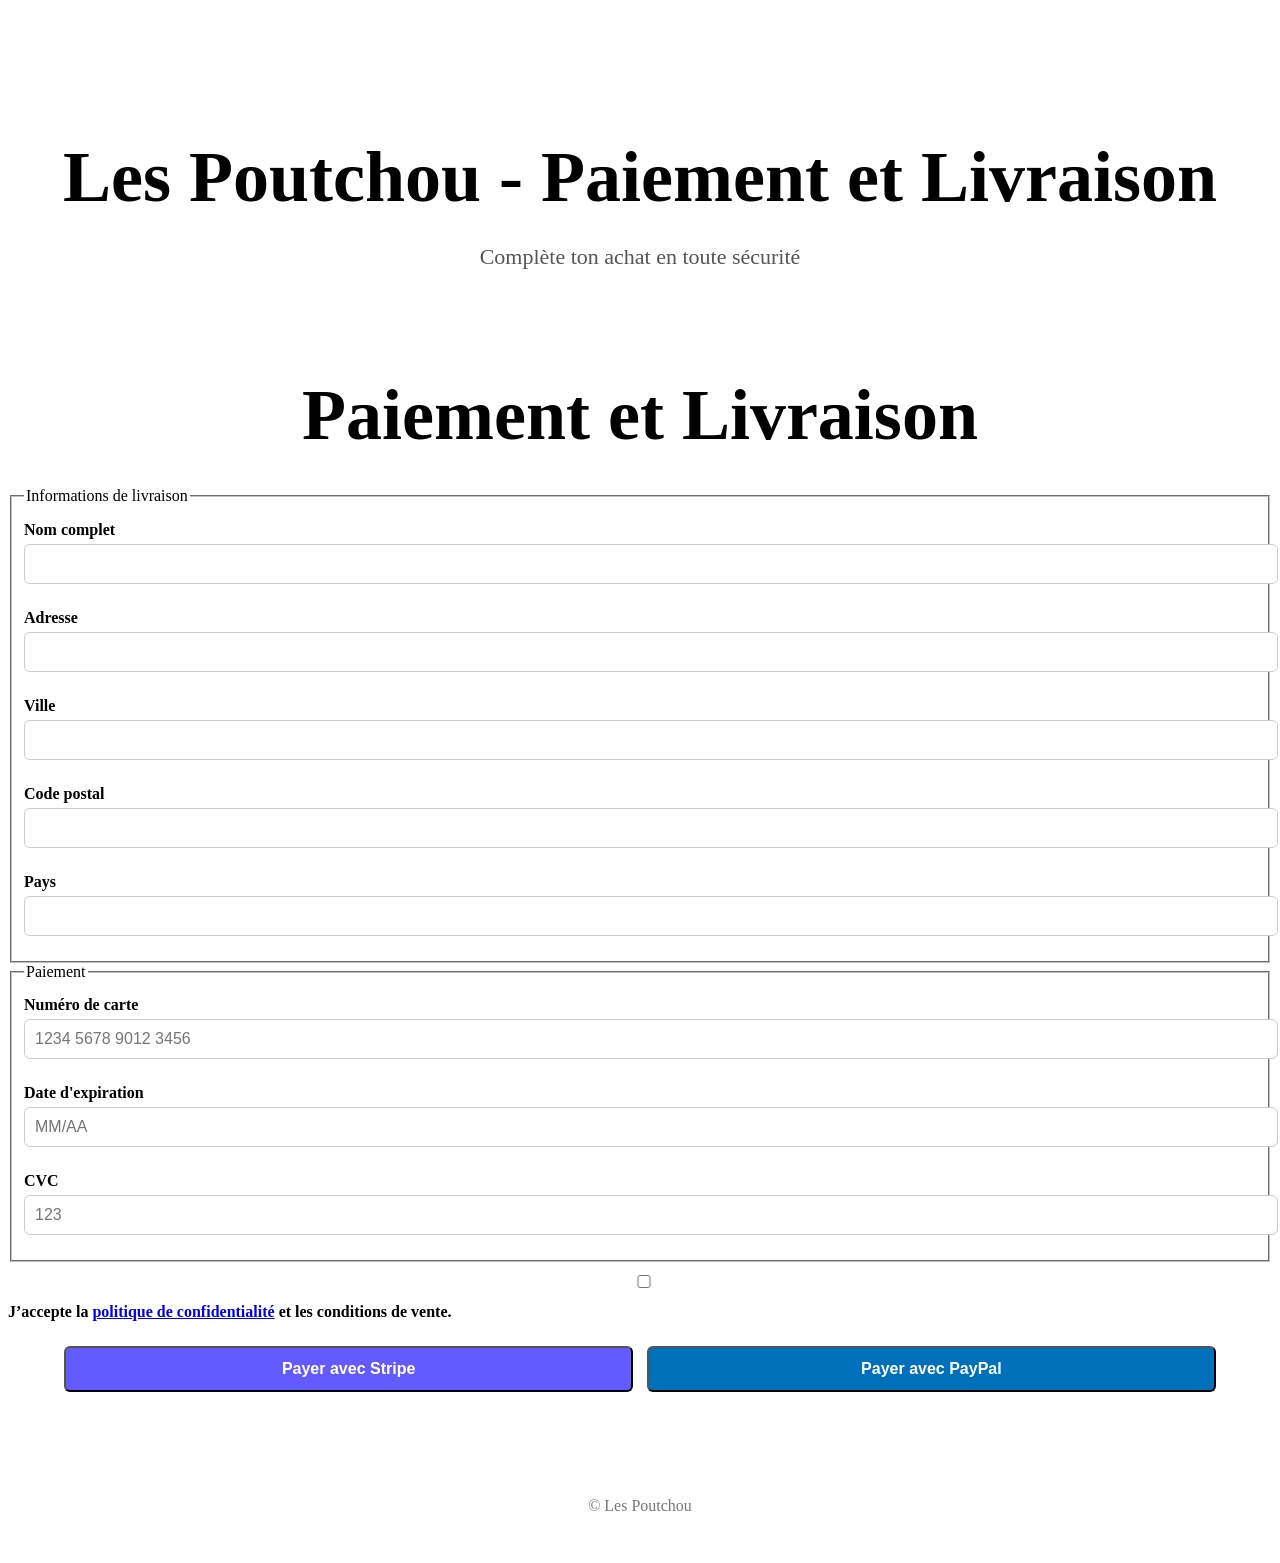
==== checkout.html @ 82b96eb6 "Update and rename checkout.htm to checkout.html" ====
<!DOCTYPE html>
<html lang="fr">
<head>
  <meta charset="UTF-8">
  <meta name="viewport" content="width=device-width, initial-scale=1.0">
  <title>Paiement et Livraison - Les Poutchou</title>
  <link rel="stylesheet" href="style.css">
</head>
<body>

<header>
  <h1>Les Poutchou - Paiement et Livraison</h1>
  <p class="subtitle">Complète ton achat en toute sécurité</p>
</header>

<section class="checkout">
  <h1>Paiement et Livraison</h1>

  <form class="checkout-form" action="#" method="POST">
    <fieldset>
      <legend>Informations de livraison</legend>
      <label for="nom">Nom complet</label>
      <input type="text" id="nom" name="nom" required>

      <label for="adresse">Adresse</label>
      <input type="text" id="adresse" name="adresse" required>

      <label for="ville">Ville</label>
      <input type="text" id="ville" name="ville" required>

      <label for="codepostal">Code postal</label>
      <input type="text" id="codepostal" name="codepostal" required>

      <label for="pays">Pays</label>
      <input type="text" id="pays" name="pays" required>
    </fieldset>

    <fieldset>
      <legend>Paiement</legend>
      <label for="carte">Numéro de carte</label>
      <input type="text" id="carte" name="carte" required placeholder="1234 5678 9012 3456">

      <label for="date">Date d'expiration</label>
      <input type="text" id="date" name="date" required placeholder="MM/AA">

      <label for="cvc">CVC</label>
      <input type="text" id="cvc" name="cvc" required placeholder="123">
    </fieldset>

    <label>
      <input type="checkbox" required>
      J’accepte la <a href="politique.html" target="_blank">politique de confidentialité</a> et les conditions de vente.
    </label>

    <div class="checkout-buttons">
      <button type="submit" class="btn stripe">Payer avec Stripe</button>
      <button type="submit" class="btn paypal">Payer avec PayPal</button>
    </div>
  </form>
</section>

<footer>
  © Les Poutchou
</footer>

</body>
</html>
---- style.css ----
<style>

  body{
  margin:0;
  font-family:Arial, Helvetica, sans-serif;
  background:#fafafa;
  color:#333;
}

header{
  text-align:center;
  padding:80px 20px 40px 20px;
}

h1{
  font-size:72px;
  margin-bottom:20px;
}

.subtitle{
  font-size:22px;
  max-width:700px;
  margin:auto;
  color:#555;
  line-height:1.6;
}

.container{
  max-width:1200px;
  margin:auto;
  padding:40px;
  display:grid;
  grid-template-columns:repeat(auto-fit,minmax(260px,1fr));
  gap:30px;
}

/* Cartes */
.card{
  background:white;
  border-radius:12px;
  box-shadow:0 10px 25px rgba(0,0,0,0.08);
  padding:20px;
  text-align:center;
  transition:0.3s;
}

.card:hover{
  transform:translateY(-5px);
}

/* Images des cartes uniformes et responsive */
.card img{
  width:100%;
  aspect-ratio:1 / 1;       /* carré sur mobile */
  object-fit:cover;
  border-radius:10px;
  display:block;
}

@media (min-width:1024px){
  .card img{
    aspect-ratio:4 / 3;     /* rectangle sur grand écran */
  }
}

.card h3{
  margin-top:15px;
  font-size:24px;
}

.desc{
  color:#666;
  font-size:15px;
}

.story{
  margin-top:10px;
  font-size:14px;
  line-height:1.5;
  color:#666;
}

.highlight{
  font-size:18px;
  font-weight:bold;
  margin-top:10px;
  color:#ff5a8a;
}

.price{
  font-size:26px;
  font-weight:bold;
  margin-top:10px;
}

.buttons{
  margin-top:15px;
}

.btn{
  display:inline-block;
  padding:12px 20px;
  margin:5px;
  border-radius:6px;
  text-decoration:none;
  font-weight:bold;
  color:white;
  transition:0.2s;
}

.btn:hover{
  opacity:0.9;
  transform:translateY(-2px);
}

.stripe{
  background:#635bff;
}

.paypal{
  background:#0070ba;
}

footer{
  text-align:center;
  padding:40px;
  margin-top:60px;
  color:#777;
}

@media (min-width:1600px){
  .container{
    grid-template-columns:repeat(auto-fit, minmax(300px,1fr));
  }
}
  
</style>
.checkout{
  max-width:600px;
  margin:40px auto;
  padding:20px;
  background:white;
  border-radius:12px;
  box-shadow:0 10px 25px rgba(0,0,0,0.08);
}

.checkout h1{
  text-align:center;
  margin-bottom:30px;
}

.checkout-form label{
  display:block;
  margin:10px 0 5px;
  font-weight:bold;
}

.checkout-form input{
  width:100%;
  padding:10px;
  margin-bottom:15px;
  border-radius:6px;
  border:1px solid #ccc;
  font-size:16px;
}

.checkout-buttons{
  text-align:center;
  margin-top:20px;
}

.checkout-buttons .btn{
  width:45%;
  margin:5px;
  font-size:16px;
}
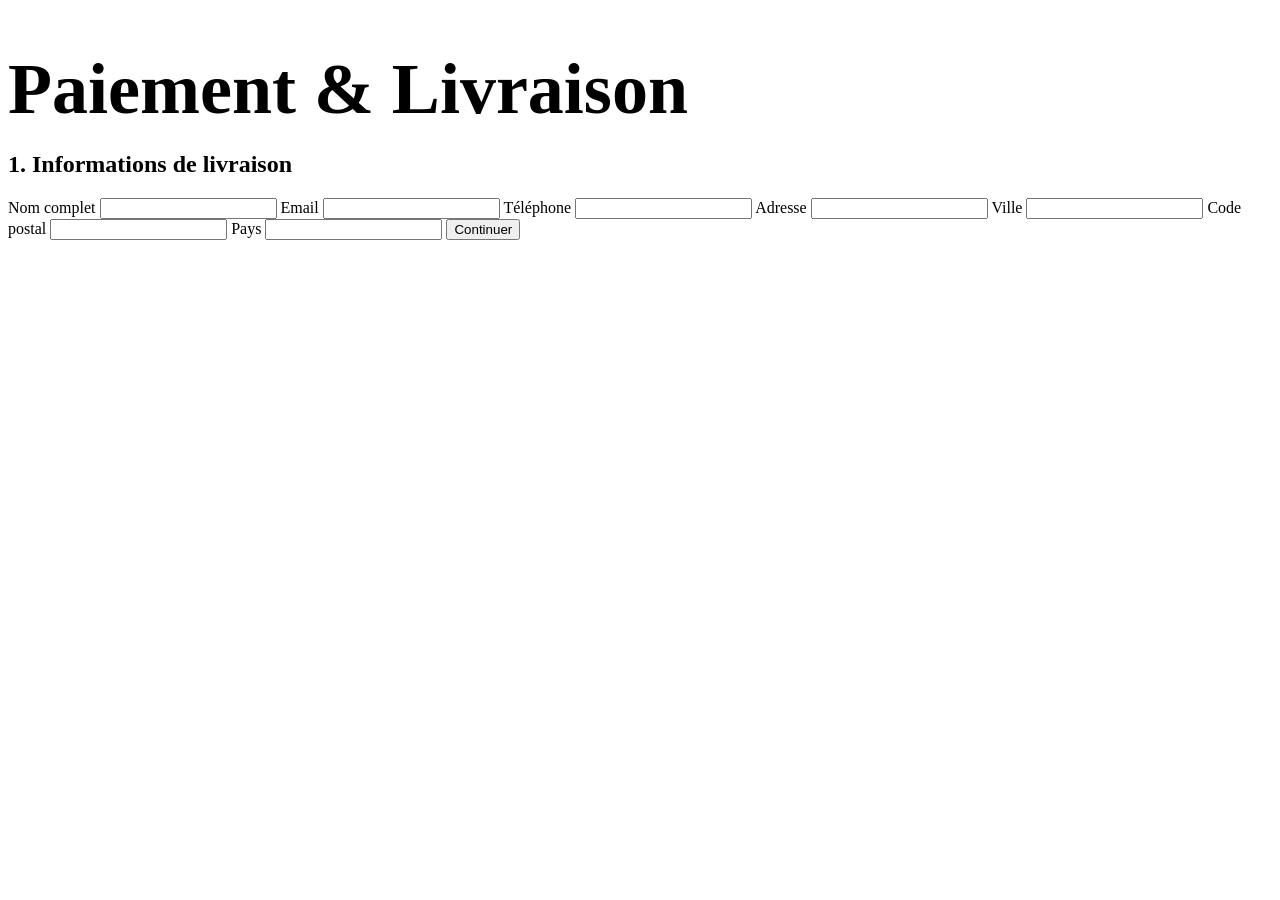
==== commit e4a737ea: "Update checkout.html" ====
--- a/checkout.html
+++ b/checkout.html
@@ -2,66 +2,73 @@
 <html lang="fr">
 <head>
   <meta charset="UTF-8">
-  <meta name="viewport" content="width=device-width, initial-scale=1.0">
-  <title>Paiement et Livraison - Les Poutchou</title>
+  <title>Paiement - Les Poutchou</title>
   <link rel="stylesheet" href="style.css">
 </head>
+
 <body>
 
-<header>
-  <h1>Les Poutchou - Paiement et Livraison</h1>
-  <p class="subtitle">Complète ton achat en toute sécurité</p>
-</header>
+<h1>Paiement & Livraison</h1>
 
-<section class="checkout">
-  <h1>Paiement et Livraison</h1>
+<!-- ÉTAPE 1 : INFORMATIONS CLIENT -->
+<div class="step" id="step1">
+  <h2>1. Informations de livraison</h2>
 
-  <form class="checkout-form" action="#" method="POST">
-    <fieldset>
-      <legend>Informations de livraison</legend>
-      <label for="nom">Nom complet</label>
-      <input type="text" id="nom" name="nom" required>
+  <form id="form-info">
+    <label>Nom complet</label>
+    <input type="text" id="fullname" required>
 
-      <label for="adresse">Adresse</label>
-      <input type="text" id="adresse" name="adresse" required>
+    <label>Email</label>
+    <input type="email" id="email" required>
 
-      <label for="ville">Ville</label>
-      <input type="text" id="ville" name="ville" required>
+    <label>Téléphone</label>
+    <input type="tel" id="phone" required>
 
-      <label for="codepostal">Code postal</label>
-      <input type="text" id="codepostal" name="codepostal" required>
+    <label>Adresse</label>
+    <input type="text" id="address" required>
 
-      <label for="pays">Pays</label>
-      <input type="text" id="pays" name="pays" required>
-    </fieldset>
+    <label>Ville</label>
+    <input type="text" id="city" required>
 
-    <fieldset>
-      <legend>Paiement</legend>
-      <label for="carte">Numéro de carte</label>
-      <input type="text" id="carte" name="carte" required placeholder="1234 5678 9012 3456">
+    <label>Code postal</label>
+    <input type="text" id="zipcode" required>
 
-      <label for="date">Date d'expiration</label>
-      <input type="text" id="date" name="date" required placeholder="MM/AA">
+    <label>Pays</label>
+    <input type="text" id="country" required>
 
-      <label for="cvc">CVC</label>
-      <input type="text" id="cvc" name="cvc" required placeholder="123">
-    </fieldset>
+    <button type="button" id="to-step2">Continuer</button>
+  </form>
+</div>
 
-    <label>
-      <input type="checkbox" required>
-      J’accepte la <a href="politique.html" target="_blank">politique de confidentialité</a> et les conditions de vente.
-    </label>
+<!-- ÉTAPE 2 : RÉCAPITULATIF -->
+<div class="step" id="step2" style="display:none;">
+  <h2>2. Récapitulatif de la commande</h2>
 
-    <div class="checkout-buttons">
-      <button type="submit" class="btn stripe">Payer avec Stripe</button>
-      <button type="submit" class="btn paypal">Payer avec PayPal</button>
-    </div>
-  </form>
-</section>
+  <div id="order-summary"></div>
+  <p>Total : <span id="order-total"></span> €</p>
 
-<footer>
-  © Les Poutchou
-</footer>
+  <label class="rgpd">
+    <input type="checkbox" id="rgpd" required>
+    J’accepte la politique de confidentialité et les conditions de vente.
+  </label>
+
+  <button type="button" id="to-step3">Valider et continuer</button>
+</div>
+
+<!-- ÉTAPE 3 : PAIEMENT -->
+<div class="step" id="step3" style="display:none;">
+  <h2>3. Paiement</h2>
+
+  <p>Choisis ton mode de paiement :</p>
+
+  <button class="pay-btn" id="pay-card">Payer par carte</button>
+  <button class="pay-btn" id="pay-paypal">PayPal</button>
+  <button class="pay-btn" id="pay-stripe">Stripe</button>
+
+  <p style="margin-top:20px;">(Intégration technique à faire ensuite)</p>
+</div>
+
+<script src="checkout.js"></script>
 
 </body>
 </html>
--- a/style.css
+++ b/style.css
@@ -1,6 +1,6 @@
 <style>
-
-  body{
+/* → Base */
+body{
   margin:0;
   font-family:Arial, Helvetica, sans-serif;
   background:#fafafa;
@@ -25,152 +25,289 @@
   line-height:1.6;
 }
 
-.container{
-  max-width:1200px;
-  margin:auto;
-  padding:40px;
-  display:grid;
-  grid-template-columns:repeat(auto-fit,minmax(260px,1fr));
-  gap:30px;
-}
-
-/* Cartes */
-.card{
+/* → Grille produits 4 colonnes */
+.container {
+  width: 100%;
+  max-width: 1200px;
+  margin: auto;
+  padding: 40px;
+  display: grid;
+  grid-template-columns: repeat(4, 1fr);
+  gap: 30px;
+}
+
+/* Cartes produits */
+.card {
+  background: white;
+  border-radius: 12px;
+  box-shadow: 0 10px 25px rgba(0,0,0,0.08);
+  padding: 20px;
+  text-align: center;
+  transition: 0.3s;
+}
+
+.card:hover {
+  transform: translateY(-5px);
+}
+
+/* Images carrées */
+.card img {
+  width: 100%;
+  aspect-ratio: 1 / 1;     /* carré parfait */
+  object-fit: cover;       /* recadrage propre */
+  border-radius: 10px;
+  display: block;
+  margin-bottom: 15px;
+}
+
+
+/* → Tablette : 2 colonnes */
+@media (max-width:1024px) {
+  .container {
+    grid-template-columns: repeat(2, 1fr);
+  }
+}
+
+/* → Mobile : 1 colonne */
+@media (max-width:600px) {
+  .container {
+    grid-template-columns: 1fr;
+    gap: 20px;
+    padding: 20px;
+  }
+}
+
+/* Cartes produits */
+.card {
+  background: white;
+  border-radius: 12px;
+  box-shadow: 0 10px 25px rgba(0,0,0,0.08);
+  padding: 20px;
+  text-align: center;
+  transition: 0.3s;
+}
+
+.card:hover {
+  transform: translateY(-5px);
+}
+
+/* Images carrées et propres */
+.card img {
+  width: 100%;
+  aspect-ratio: 1 / 1;      /* carré parfait */
+  object-fit: cover;        /* recadrage propre */
+  border-radius: 10px;
+  display: block;
+  margin-bottom: 15px;
+}
+
+/* Titres et texte */
+.card h3 {
+  margin-top: 10px;
+  font-size: 22px;
+}
+
+.desc {
+  color: #666;
+  font-size: 15px;
+  margin-top: 5px;
+}
+
+.price {
+  font-size: 24px;
+  font-weight: bold;
+  margin-top: 10px;
+  color: #ff5a8a;
+}
+
+/* Boutons */
+.buttons {
+  margin-top: 15px;
+}
+
+.btn {
+  display: inline-block;
+  padding: 12px 20px;
+  margin: 5px;
+  border-radius: 6px;
+  text-decoration: none;
+  font-weight: bold;
+  color: white;
+  transition: 0.2s;
+  background: #635bff;
+}
+
+.btn:hover {
+  opacity: 0.9;
+  transform: translateY(-2px);
+}
+
+/* Footer */
+footer {
+  text-align: center;
+  padding: 40px;
+  margin-top: 60px;
+  color: #777;
+}
+
+/* Responsive tablettes et mobiles */
+@media (max-width: 1024px) {
+  .container {
+    grid-template-columns: repeat(2, 1fr); /* 2 cartes par ligne */
+  }
+}
+
+@media (max-width: 600px) {
+  .container {
+    grid-template-columns: 1fr; /* 1 carte par ligne */
+    padding: 20px;
+    gap: 20px;
+  }
+
+  .card img {
+    height: 180px; /* réduire un peu la hauteur sur mobile */
+  }
+
+  header h1 {
+    font-size: 48px;
+  }
+
+  .subtitle {
+    font-size: 18px;
+  }
+}
+
+/* → Panier sur la droite */
+.cart-icon {
+  position: fixed;
+  top: 20px;
+  right: 20px;
+  font-size: 28px;
+  cursor: pointer;
+  z-index: 1001;
+  color: #ff5a8a; /* couleur cohérente */
+}
+
+#cart-count {
+  background: #635bff;
+  color: white;
+  border-radius: 50%;
+  padding: 2px 6px;
+  font-size: 14px;
+  vertical-align: top;
+  margin-left: 5px;
+}
+
+.cart-sidebar {
+  position: fixed;
+  top: 0;
+  right: -350px; /* caché par défaut */
+  width: 350px;
+  height: 100%;
+  background: white;
+  box-shadow: -4px 0 20px rgba(0,0,0,0.1);
+  padding: 20px;
+  overflow-y: auto;
+  transition: right 0.3s;
+  z-index: 1000;
+}
+
+.cart-sidebar.active {
+  right: 0;
+}
+
+.cart-sidebar h2 {
+  text-align: center;
+  margin-bottom: 20px;
+}
+
+.cart-item {
+  display: flex;
+  align-items: center;
+  justify-content: space-between;
+  margin-bottom: 15px;
+  border-bottom: 1px solid #eee;
+  padding-bottom: 10px;
+}
+
+.cart-item img {
+  width: 50px;
+  height: 50px;
+  object-fit: cover;
+  border-radius: 6px;
+  margin-right: 10px;
+}
+
+.cart-item-info {
+  flex-grow: 1;
+}
+
+.cart-item-name {
+  font-weight: bold;
+  font-size: 14px;
+}
+
+.cart-item-price {
+  font-size: 14px;
+  color: #666;
+}
+
+.cart-item-remove {
+  cursor: pointer;
+  color: #ff5a8a;
+  font-weight: bold;
+  margin-left: 10px;
+}
+
+.checkout-btn {
+  background: #635bff;
+  color: white;
+  width: 100%;
+  padding: 12px;
+  border: none;
+  border-radius: 6px;
+  font-weight: bold;
+  cursor: pointer;
+  margin-top: 15px;
+}
+
+.checkout-btn:hover {
+  opacity: 0.9;
+}
+/* Navigation */
+.main-nav{
+  width:100%;
+  text-align:center;
+  padding:20px 0;
   background:white;
-  border-radius:12px;
-  box-shadow:0 10px 25px rgba(0,0,0,0.08);
-  padding:20px;
-  text-align:center;
+  box-shadow:0 2px 10px rgba(0,0,0,0.05);
+  position:sticky;
+  top:0;
+  z-index:1000;
+}
+
+.main-nav a{
+  text-decoration:none;
+  color:#333;
+  font-weight:bold;
+  margin:0 20px;
+  font-size:18px;
   transition:0.3s;
 }
 
-.card:hover{
-  transform:translateY(-5px);
-}
-
-/* Images des cartes uniformes et responsive */
-.card img{
-  width:100%;
-  aspect-ratio:1 / 1;       /* carré sur mobile */
-  object-fit:cover;
-  border-radius:10px;
-  display:block;
-}
-
-@media (min-width:1024px){
-  .card img{
-    aspect-ratio:4 / 3;     /* rectangle sur grand écran */
-  }
-}
-
-.card h3{
-  margin-top:15px;
-  font-size:24px;
-}
-
-.desc{
-  color:#666;
-  font-size:15px;
-}
-
-.story{
-  margin-top:10px;
-  font-size:14px;
-  line-height:1.5;
-  color:#666;
-}
-
-.highlight{
-  font-size:18px;
-  font-weight:bold;
-  margin-top:10px;
+.main-nav a:hover{
   color:#ff5a8a;
 }
-
-.price{
-  font-size:26px;
-  font-weight:bold;
-  margin-top:10px;
-}
-
-.buttons{
-  margin-top:15px;
-}
-
-.btn{
-  display:inline-block;
-  padding:12px 20px;
-  margin:5px;
-  border-radius:6px;
-  text-decoration:none;
-  font-weight:bold;
-  color:white;
-  transition:0.2s;
-}
-
-.btn:hover{
-  opacity:0.9;
-  transform:translateY(-2px);
-}
-
-.stripe{
-  background:#635bff;
-}
-
-.paypal{
-  background:#0070ba;
-}
-
-footer{
-  text-align:center;
-  padding:40px;
-  margin-top:60px;
-  color:#777;
-}
-
-@media (min-width:1600px){
-  .container{
-    grid-template-columns:repeat(auto-fit, minmax(300px,1fr));
-  }
-}
-  
-</style>
-.checkout{
-  max-width:600px;
-  margin:40px auto;
-  padding:20px;
-  background:white;
-  border-radius:12px;
-  box-shadow:0 10px 25px rgba(0,0,0,0.08);
-}
-
-.checkout h1{
-  text-align:center;
-  margin-bottom:30px;
-}
-
-.checkout-form label{
-  display:block;
-  margin:10px 0 5px;
-  font-weight:bold;
-}
-
-.checkout-form input{
-  width:100%;
-  padding:10px;
-  margin-bottom:15px;
-  border-radius:6px;
-  border:1px solid #ccc;
-  font-size:16px;
-}
-
-.checkout-buttons{
-  text-align:center;
-  margin-top:20px;
-}
-
-.checkout-buttons .btn{
-  width:45%;
-  margin:5px;
-  font-size:16px;
-}
+.highlight {
+  font-size: 20px;
+  font-weight: bold;
+  color: #ff5a8a;
+  background: #ffe4ef;
+  padding: 10px 15px;
+  border-radius: 8px;
+  display: inline-block;
+  margin-top: 15px;
+  margin-bottom: 10px;
+  text-align: center;
+  box-shadow: 0 4px 10px rgba(255, 90, 138, 0.15);
+}
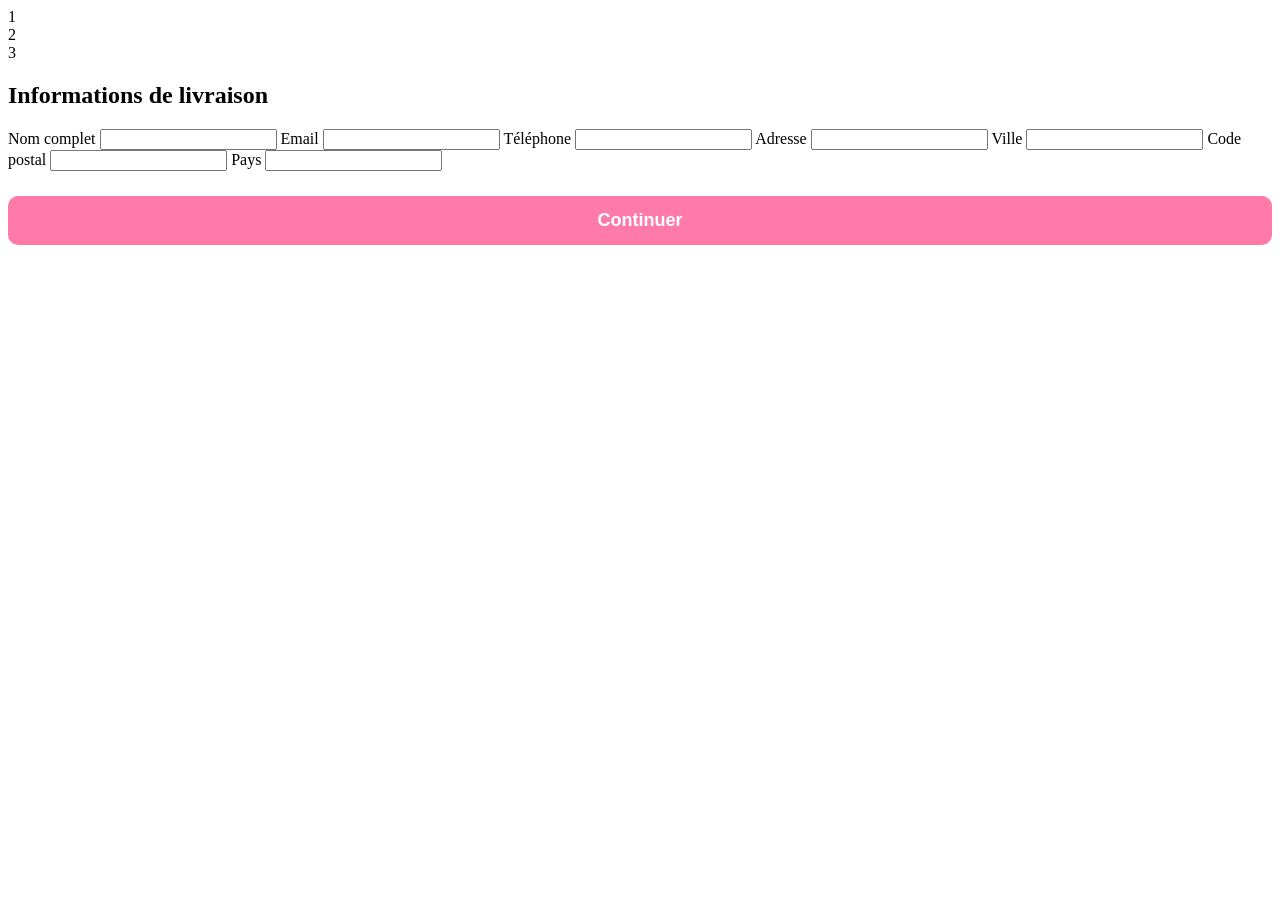
==== commit 0fdab683: "Update checkout.html" ====
--- a/checkout.html
+++ b/checkout.html
@@ -2,73 +2,87 @@
 <html lang="fr">
 <head>
   <meta charset="UTF-8">
-  <title>Paiement - Les Poutchou</title>
+  <title>Paiement & Livraison - Poutchou</title>
   <link rel="stylesheet" href="style.css">
 </head>
 
-<body>
+<body class="checkout-body">
 
-<h1>Paiement & Livraison</h1>
+  <div class="checkout-container">
 
-<!-- ÉTAPE 1 : INFORMATIONS CLIENT -->
-<div class="step" id="step1">
-  <h2>1. Informations de livraison</h2>
+    <!-- Barre de progression -->
+    <div class="steps-progress">
+      <div class="step-circle active" id="circle1">1</div>
+      <div class="step-line"></div>
+      <div class="step-circle" id="circle2">2</div>
+      <div class="step-line"></div>
+      <div class="step-circle" id="circle3">3</div>
+    </div>
 
-  <form id="form-info">
-    <label>Nom complet</label>
-    <input type="text" id="fullname" required>
+    <!-- ÉTAPE 1 : INFORMATIONS CLIENT -->
+    <div class="step-card" id="step1">
+      <h2>Informations de livraison</h2>
 
-    <label>Email</label>
-    <input type="email" id="email" required>
+      <form id="form-info">
+        <label>Nom complet</label>
+        <input type="text" id="fullname" required>
 
-    <label>Téléphone</label>
-    <input type="tel" id="phone" required>
+        <label>Email</label>
+        <input type="email" id="email" required>
 
-    <label>Adresse</label>
-    <input type="text" id="address" required>
+        <label>Téléphone</label>
+        <input type="tel" id="phone" required>
 
-    <label>Ville</label>
-    <input type="text" id="city" required>
+        <label>Adresse</label>
+        <input type="text" id="address" required>
 
-    <label>Code postal</label>
-    <input type="text" id="zipcode" required>
+        <label>Ville</label>
+        <input type="text" id="city" required>
 
-    <label>Pays</label>
-    <input type="text" id="country" required>
+        <label>Code postal</label>
+        <input type="text" id="zipcode" required>
 
-    <button type="button" id="to-step2">Continuer</button>
-  </form>
-</div>
+        <label>Pays</label>
+        <input type="text" id="country" required>
 
-<!-- ÉTAPE 2 : RÉCAPITULATIF -->
-<div class="step" id="step2" style="display:none;">
-  <h2>2. Récapitulatif de la commande</h2>
+        <button type="button" id="to-step2" class="btn-primary">Continuer</button>
+      </form>
+    </div>
 
-  <div id="order-summary"></div>
-  <p>Total : <span id="order-total"></span> €</p>
+    <!-- ÉTAPE 2 : RÉCAPITULATIF -->
+    <div class="step-card" id="step2" style="display:none;">
+      <h2>Récapitulatif de la commande</h2>
 
-  <label class="rgpd">
-    <input type="checkbox" id="rgpd" required>
-    J’accepte la politique de confidentialité et les conditions de vente.
-  </label>
+      <div id="order-summary" class="summary-list"></div>
 
-  <button type="button" id="to-step3">Valider et continuer</button>
-</div>
+      <div class="summary-total">
+        Total : <span id="order-total"></span> €
+      </div>
 
-<!-- ÉTAPE 3 : PAIEMENT -->
-<div class="step" id="step3" style="display:none;">
-  <h2>3. Paiement</h2>
+      <label class="rgpd">
+        <input type="checkbox" id="rgpd">
+        J’accepte la politique de confidentialité et les conditions de vente.
+      </label>
 
-  <p>Choisis ton mode de paiement :</p>
+      <button type="button" id="to-step3" class="btn-primary">Valider et continuer</button>
+    </div>
 
-  <button class="pay-btn" id="pay-card">Payer par carte</button>
-  <button class="pay-btn" id="pay-paypal">PayPal</button>
-  <button class="pay-btn" id="pay-stripe">Stripe</button>
+    <!-- ÉTAPE 3 : PAIEMENT -->
+    <div class="step-card" id="step3" style="display:none;">
+      <h2>Paiement</h2>
 
-  <p style="margin-top:20px;">(Intégration technique à faire ensuite)</p>
-</div>
+      <p class="payment-text">Choisis ton mode de paiement :</p>
 
-<script src="checkout.js"></script>
+      <button class="btn-secondary" id="pay-card">Carte bancaire</button>
+      <button class="btn-secondary" id="pay-paypal">PayPal</button>
+      <button class="btn-secondary" id="pay-stripe">Stripe</button>
+
+      <p class="payment-note">L’intégration technique sera ajoutée ensuite.</p>
+    </div>
+
+  </div>
+
+  <script src="checkout.js"></script>
 
 </body>
 </html>
--- a/style.css
+++ b/style.css
@@ -311,3 +311,72 @@
   text-align: center;
   box-shadow: 0 4px 10px rgba(255, 90, 138, 0.15);
 }
+/* Conteneur des étapes */
+.step {
+  max-width: 600px;
+  margin: 40px auto;
+  padding: 30px;
+  background: #ffffff;
+  border-radius: 15px;
+  box-shadow: 0 8px 25px rgba(0,0,0,0.08);
+  animation: fadeIn 0.4s ease;
+}
+
+/* Titre d'étape */
+.step h2 {
+  font-size: 26px;
+  margin-bottom: 20px;
+  color: #333;
+  text-align: center;
+  font-weight: 700;
+}
+
+/* Labels */
+.step label {
+  display: block;
+  margin-top: 15px;
+  font-weight: 600;
+  color: #444;
+}
+
+/* Champs */
+.step input {
+  width: 100%;
+  padding: 12px 15px;
+  margin-top: 5px;
+  border: 1px solid #ddd;
+  border-radius: 10px;
+  font-size: 16px;
+  transition: 0.2s;
+}
+
+.step input:focus {
+  border-color: #ff7aa8;
+  box-shadow: 0 0 5px rgba(255,122,168,0.4);
+  outline: none;
+}
+
+/* Bouton principal */
+button {
+  width: 100%;
+  margin-top: 25px;
+  padding: 14px;
+  background: #ff7aa8;
+  color: white;
+  border: none;
+  border-radius: 10px;
+  font-size: 18px;
+  cursor: pointer;
+  transition: 0.2s;
+  font-weight: 600;
+}
+
+button:hover {
+  background: #ff5a8a;
+}
+
+/* Animation */
+@keyframes fadeIn {
+  from { opacity: 0; transform: translateY(10px); }
+  to { opacity: 1; transform: translateY(0); }
+}
